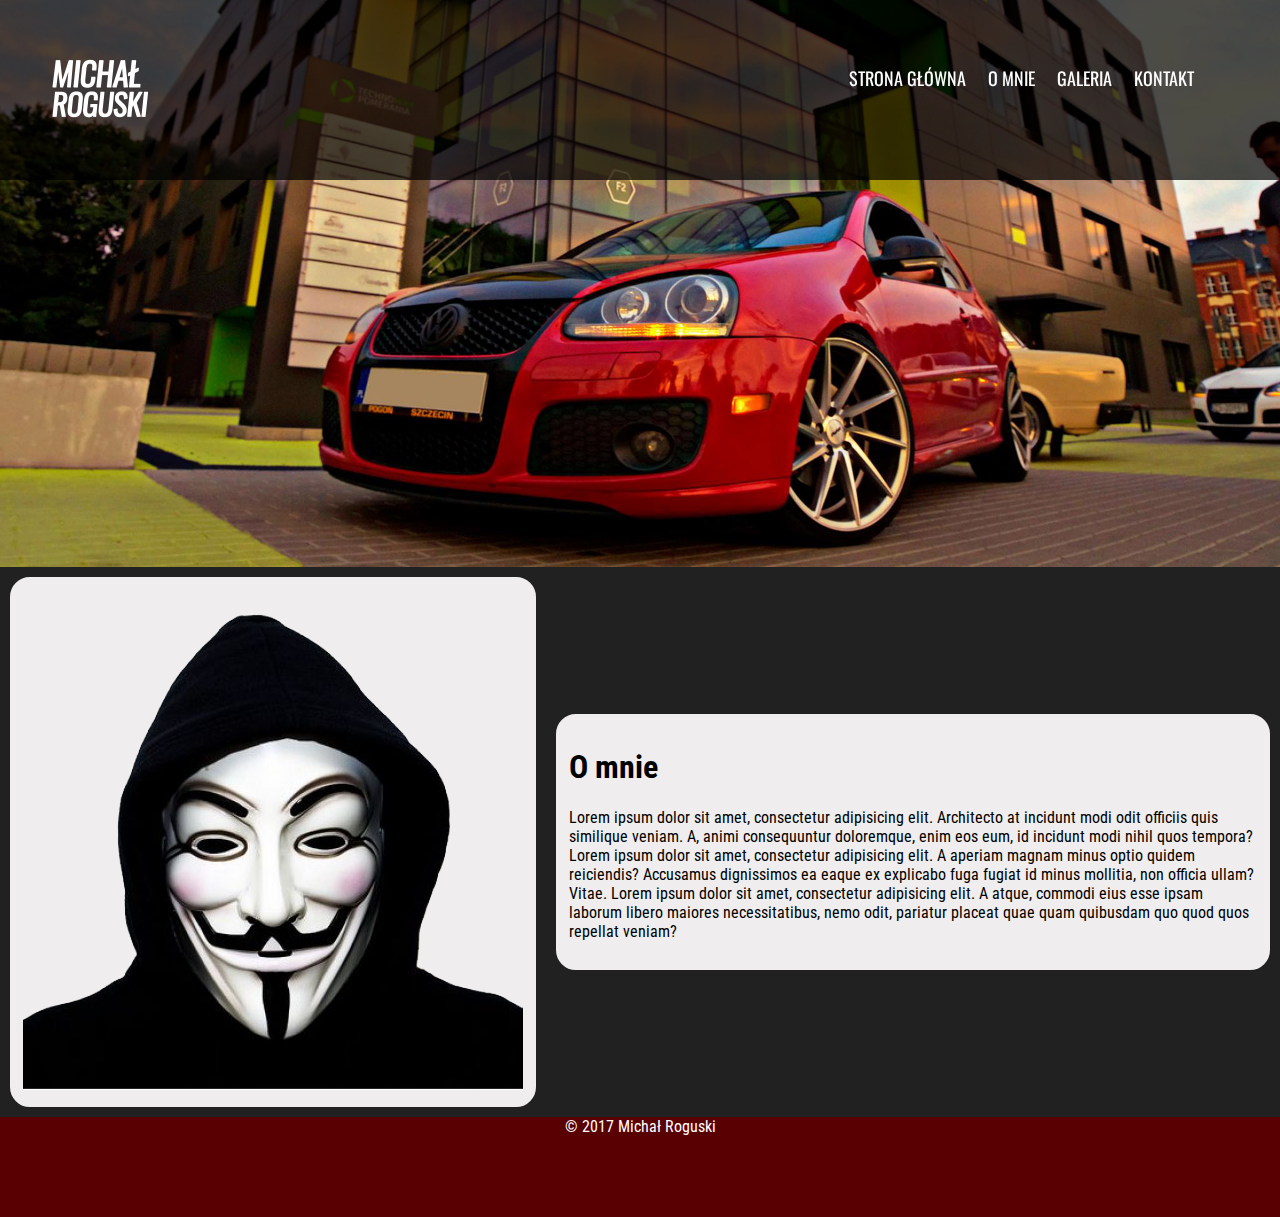
==== about_me.html @ 5966f70b "Added files about_me, gallery; Changes in style.css" ====
<!DOCTYPE html>
<html lang="pl">
<head>
    <meta charset="UTF-8">
    <title>Michał Roguski | strona projektowa</title>

    <link rel="stylesheet" href="css/style.css">
    <link href="https://fonts.googleapis.com/css?family=Oswald|Roboto+Condensed" rel="stylesheet">
</head>
<body>

    <header>
        <img src="images/logo.png">
        <nav>
            <ul>
                <li><a href="index.html">Strona główna</a></li>
                <li><a href="about_me.html">O mnie</a></li>
                <li><a href="gallery.html">Galeria</a></li>
                <li><a href="contact.html">Kontakt</a></li>
            </ul>
        </nav>
    </header>
    <div class="zajawka">
        <img src="images/header.jpg">
    </div>
    <div class="about_me">
            <div class="about_me_photo">
                <img src="images/anonymous.png" alt="moja foteczka">
            </div>
            <div class="about_me_description">
                <h1>O mnie</h1>
                <p>Lorem ipsum dolor sit amet, consectetur adipisicing elit. Architecto at incidunt modi odit officiis quis similique veniam. A, animi consequuntur doloremque, enim eos eum, id incidunt modi nihil quos tempora? Lorem ipsum dolor sit amet, consectetur adipisicing elit. A aperiam magnam minus optio quidem reiciendis? Accusamus dignissimos ea eaque ex explicabo fuga fugiat id minus mollitia, non officia ullam? Vitae. Lorem ipsum dolor sit amet, consectetur adipisicing elit. A atque, commodi eius esse ipsam laborum libero maiores necessitatibus, nemo odit, pariatur placeat quae quam quibusdam quo quod quos repellat veniam?</p>
            </div>
    </div>
    <footer>
        &copy; 2017 Michał Roguski
    </footer>

</body>
</html>
---- css/style.css ----
html, body
{
    margin: 0;
    height: 100%;
    font-family: 'Roboto Condensed', sans-serif;
}

a:hover
{
    text-decoration: none;
}

input
{
    display: block;
    margin-bottom: 10px;
}

input[type=radio]
{
    display: inline;
    margin-bottom: 5px;
}

/*input:required + label::after
{
    content: '*';
}*/

.required::after
{
    content: '*';
}

textarea:placeholder-shown
{
    /*padding-left: 50px;*/
}

textarea
{
    display:block;
    margin-bottom: 10px;
}

select
{
    margin-bottom: 10px;
}

header
{
    width: 100%;
    height: 180px;
    background-color: rgba(0, 0, 0, 0.7);
    position: fixed;
}
    header nav
    {
        margin: 40px 50px 40px 0;
        float: right;
        height: 100px;
        font-family: 'Oswald', sans-serif;
    }
    header img
    {
        margin: 40px 0 40px 50px;
        float: left;
        width: auto;
        height: 100px;
    }
    header nav ul, ul li
    {
        display: block;
        list-style: none;
        margin: 0;
        padding: 25px 18px 0 0;
    }

    header nav ul li
    {
        display: inline;
        white-space: nowrap;
    }
    header nav ul li:hover
    {
        text-decoration: none;
    }
    header nav ul li a
    {
        display: inline-block;
        text-decoration: none;
        color: #FFF;
        font-size: 18px;
        text-transform: uppercase;
        text-align: center;
    }
    header nav ul li a:hover
    {
        text-decoration: none;
        font-weight: 800;
    }
    header nav ul li a::after
    {
        display:block;
        content:attr(title);
        font-weight:bold;
        height:1px;
        color:transparent;
        overflow:hidden;
        visibility:hidden;
    }

.zajawka
{
    display: flex;
}

.zajawka img
{
    /*margin-top: 180px;*/
    width: 100%;
    height: 100%;
}

.tresc
{
    display: flex;
    align-items: stretch;
}

.about_me
{
    display: flex;
    align-items: center;
    background-color: #212121;
}

    .about_me_photo
    {
        flex: 1;
        padding: 10px;
        border-radius: 20px;
        border-color: #EFEDED;
        border-style: solid;
        margin: 10px;
        background-color: #EFEDED;
    }

    .about_me_description
    {
        flex: 3;
        padding: 10px;
        border-radius: 20px;
        border-color: #EFEDED;
        border-style: solid;
        margin: 10px;
        background-color: #EFEDED;
    }

.gallery
{
    display: flex;
    background-color: #212121;
}

    .gallery_tresc
    {
        flex: 1;
        padding: 10px;
        border-radius: 20px;
        border-color: #EFEDED;
        border-style: solid;
        margin: 10px;
        background-color: #EFEDED;
    }

    .gallery img
    {
        max-height: 150px;
        max-width: 200px;
    }

main
{
    flex: 2;
    background-color: #212121;
    /*margin-top: 180px;*/
}

    main article
    {
        padding: 10px;
        border-radius: 20px;
        border-color: #EFEDED;
        border-style: solid;
        margin: 10px;
        background-color: #EFEDED;
    }

aside
{
    flex: 1;
    background-color: #212121;
}
    aside article
    {
        padding: 10px;
        border-radius: 10px;
        border-color: #efeded;
        border-style: solid;
        margin: 10px;
        background-color: #EFEDED;
    }

footer
{
    text-align: center;
    color: #fff;
    width: 100%;
    height: 100px;
    background-color: #580002;
    margin: 0 auto;
    clear: both;
    bottom: 0;
}
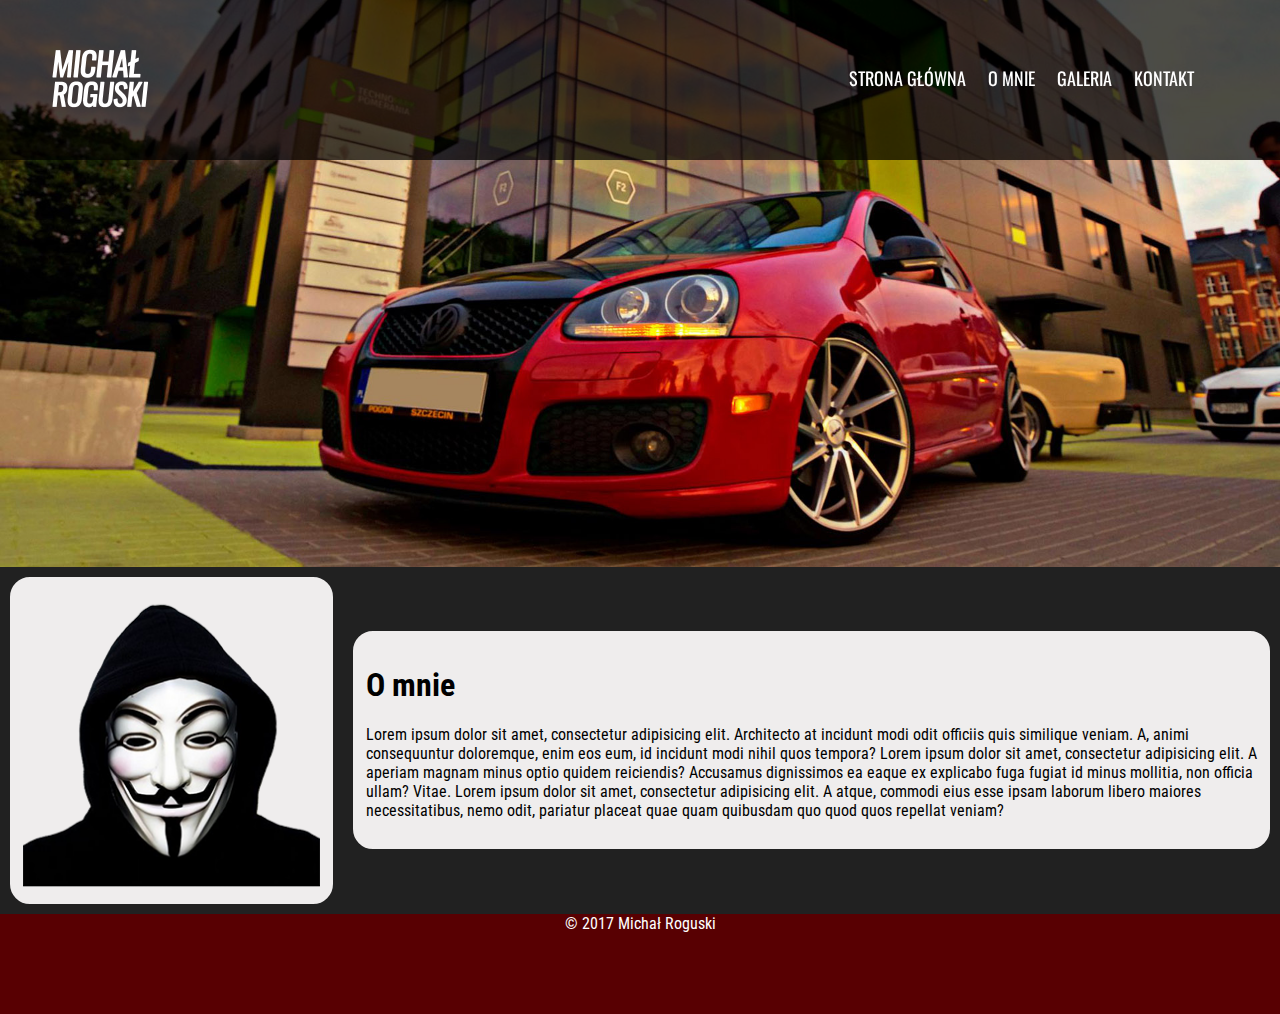
==== commit edc1722b: "fixed: indentations and names of classes" ====
--- a/about_me.html
+++ b/about_me.html
@@ -1,40 +1,40 @@
 <!DOCTYPE html>
 <html lang="pl">
-<head>
-    <meta charset="UTF-8">
-    <title>Michał Roguski | strona projektowa</title>
+    <head>
+        <meta charset="UTF-8">
+        <title>O mnie | Michał Roguski | strona projektowa</title>
 
-    <link rel="stylesheet" href="css/style.css">
-    <link href="https://fonts.googleapis.com/css?family=Oswald|Roboto+Condensed" rel="stylesheet">
-</head>
-<body>
+        <link rel="stylesheet" href="css/style.css">
+        <link href="https://fonts.googleapis.com/css?family=Oswald|Roboto+Condensed" rel="stylesheet">
+    </head>
+    <body>
 
-    <header>
-        <img src="images/logo.png">
-        <nav>
-            <ul>
-                <li><a href="index.html">Strona główna</a></li>
-                <li><a href="about_me.html">O mnie</a></li>
-                <li><a href="gallery.html">Galeria</a></li>
-                <li><a href="contact.html">Kontakt</a></li>
-            </ul>
-        </nav>
-    </header>
-    <div class="zajawka">
-        <img src="images/header.jpg">
-    </div>
-    <div class="about_me">
-            <div class="about_me_photo">
-                <img src="images/anonymous.png" alt="moja foteczka">
-            </div>
-            <div class="about_me_description">
-                <h1>O mnie</h1>
-                <p>Lorem ipsum dolor sit amet, consectetur adipisicing elit. Architecto at incidunt modi odit officiis quis similique veniam. A, animi consequuntur doloremque, enim eos eum, id incidunt modi nihil quos tempora? Lorem ipsum dolor sit amet, consectetur adipisicing elit. A aperiam magnam minus optio quidem reiciendis? Accusamus dignissimos ea eaque ex explicabo fuga fugiat id minus mollitia, non officia ullam? Vitae. Lorem ipsum dolor sit amet, consectetur adipisicing elit. A atque, commodi eius esse ipsam laborum libero maiores necessitatibus, nemo odit, pariatur placeat quae quam quibusdam quo quod quos repellat veniam?</p>
-            </div>
-    </div>
-    <footer>
-        &copy; 2017 Michał Roguski
-    </footer>
+        <header>
+            <img src="images/logo.png">
+            <nav>
+                <ul>
+                    <li><a href="index.html">Strona główna</a></li>
+                    <li><a href="about_me.html">O mnie</a></li>
+                    <li><a href="gallery.html">Galeria</a></li>
+                    <li><a href="contact.html">Kontakt</a></li>
+                </ul>
+            </nav>
+        </header>
+        <div class="slider">
+            <img src="images/header.jpg">
+        </div>
+        <div class="about_me">
+                <div class="about_me_photo">
+                    <img src="images/anonymous.png" alt="moja foteczka">
+                </div>
+                <div class="about_me_description">
+                    <h1>O mnie</h1>
+                    <p>Lorem ipsum dolor sit amet, consectetur adipisicing elit. Architecto at incidunt modi odit officiis quis similique veniam. A, animi consequuntur doloremque, enim eos eum, id incidunt modi nihil quos tempora? Lorem ipsum dolor sit amet, consectetur adipisicing elit. A aperiam magnam minus optio quidem reiciendis? Accusamus dignissimos ea eaque ex explicabo fuga fugiat id minus mollitia, non officia ullam? Vitae. Lorem ipsum dolor sit amet, consectetur adipisicing elit. A atque, commodi eius esse ipsam laborum libero maiores necessitatibus, nemo odit, pariatur placeat quae quam quibusdam quo quod quos repellat veniam?</p>
+                </div>
+        </div>
+        <footer>
+            &copy; 2017 Michał Roguski
+        </footer>
 
-</body>
+    </body>
 </html>
--- a/css/style.css
+++ b/css/style.css
@@ -1,93 +1,46 @@
-html, body
-{
+html, body {
     margin: 0;
     height: 100%;
     font-family: 'Roboto Condensed', sans-serif;
 }
 
-a:hover
-{
+a:hover {
     text-decoration: none;
 }
 
-input
-{
-    display: block;
-    margin-bottom: 10px;
-}
-
-input[type=radio]
-{
-    display: inline;
-    margin-bottom: 5px;
-}
-
-/*input:required + label::after
-{
-    content: '*';
-}*/
-
-.required::after
-{
-    content: '*';
-}
-
-textarea:placeholder-shown
-{
-    /*padding-left: 50px;*/
-}
-
-textarea
-{
-    display:block;
-    margin-bottom: 10px;
-}
-
-select
-{
-    margin-bottom: 10px;
-}
-
-header
-{
+header {
     width: 100%;
-    height: 180px;
+    height: 160px;
     background-color: rgba(0, 0, 0, 0.7);
     position: fixed;
 }
-    header nav
-    {
-        margin: 40px 50px 40px 0;
+    header nav {
+        margin: 40px 50px 30px 0;
         float: right;
         height: 100px;
         font-family: 'Oswald', sans-serif;
     }
-    header img
-    {
-        margin: 40px 0 40px 50px;
+    header img {
+        margin: 30px 0 30px 50px;
         float: left;
         width: auto;
         height: 100px;
     }
-    header nav ul, ul li
-    {
+    header nav ul, ul li {
         display: block;
         list-style: none;
         margin: 0;
         padding: 25px 18px 0 0;
     }
 
-    header nav ul li
-    {
+    header nav ul li {
         display: inline;
         white-space: nowrap;
     }
-    header nav ul li:hover
-    {
+    header nav ul li:hover {
         text-decoration: none;
     }
-    header nav ul li a
-    {
+    header nav ul li a {
         display: inline-block;
         text-decoration: none;
         color: #FFF;
@@ -95,13 +48,11 @@
         text-transform: uppercase;
         text-align: center;
     }
-    header nav ul li a:hover
-    {
+    header nav ul li a:hover {
         text-decoration: none;
         font-weight: 800;
     }
-    header nav ul li a::after
-    {
+    header nav ul li a::after {
         display:block;
         content:attr(title);
         font-weight:bold;
@@ -111,33 +62,77 @@
         visibility:hidden;
     }
 
-.zajawka
-{
-    display: flex;
-}
-
-.zajawka img
-{
-    /*margin-top: 180px;*/
-    width: 100%;
-    height: 100%;
-}
-
-.tresc
-{
+.slider {
+    display: flex;
+}
+
+    .slider img {
+        /*margin-top: 180px;*/
+        width: 100%;
+        height: 100%;
+    }
+
+.container {
     display: flex;
     align-items: stretch;
 }
 
-.about_me
-{
+.contact {
+    display: flex;
+    justify-content:center;
+    align-items:center;
+    background: #212121;
+}
+
+    .contact-form {
+        padding: 10px;
+        border-radius: 20px;
+        border-color: #EFEDED;
+        border-style: solid;
+        margin: 10px;
+        background-color: #EFEDED;
+        width: 45%;
+    }
+
+    input {
+        display: block;
+        margin-bottom: 10px;
+    }
+
+    input[type=radio] {
+        display: inline;
+        margin-bottom: 5px;
+    }
+
+    /*input:required + label::after
+    {
+        content: '*';
+    }*/
+
+    .required::after {
+        content: '*';
+    }
+
+    textarea:placeholder-shown {
+        /*padding-left: 50px;*/
+    }
+
+    textarea {
+        display:block;
+        margin-bottom: 10px;
+    }
+
+    select {
+        margin-bottom: 10px;
+    }
+
+.about_me {
     display: flex;
     align-items: center;
     background-color: #212121;
 }
 
-    .about_me_photo
-    {
+    .about_me_photo {
         flex: 1;
         padding: 10px;
         border-radius: 20px;
@@ -145,10 +140,15 @@
         border-style: solid;
         margin: 10px;
         background-color: #EFEDED;
-    }
-
-    .about_me_description
-    {
+        text-align: center;
+    }
+
+        .about_me_photo img {
+            max-width: 100%;
+            max-height: 100%;
+        }
+
+    .about_me_description {
         flex: 3;
         padding: 10px;
         border-radius: 20px;
@@ -158,14 +158,12 @@
         background-color: #EFEDED;
     }
 
-.gallery
-{
-    display: flex;
-    background-color: #212121;
-}
-
-    .gallery_tresc
-    {
+.gallery {
+    display: flex;
+    background-color: #212121;
+}
+
+    .gallery_container {
         flex: 1;
         padding: 10px;
         border-radius: 20px;
@@ -175,36 +173,45 @@
         background-color: #EFEDED;
     }
 
-    .gallery img
-    {
+    .gallery_photo {
+        width: 24%;
+        float: left;
+        text-align: center;
+    }
+
+    .gallery_photo img {
         max-height: 150px;
         max-width: 200px;
-    }
-
-main
-{
+        box-sizing: border-box;
+        border: 0.5em solid #212121;
+        background: #3f3f3f;
+    }
+
+    .gallery_photo p {
+        font-style: italic;
+        text-align: center;
+    }
+
+main {
     flex: 2;
     background-color: #212121;
     /*margin-top: 180px;*/
 }
 
-    main article
-    {
-        padding: 10px;
-        border-radius: 20px;
-        border-color: #EFEDED;
-        border-style: solid;
-        margin: 10px;
-        background-color: #EFEDED;
-    }
-
-aside
-{
+    main article {
+        padding: 10px;
+        border-radius: 20px;
+        border-color: #EFEDED;
+        border-style: solid;
+        margin: 10px;
+        background-color: #EFEDED;
+    }
+
+aside {
     flex: 1;
     background-color: #212121;
 }
-    aside article
-    {
+    aside article {
         padding: 10px;
         border-radius: 10px;
         border-color: #efeded;
@@ -213,8 +220,7 @@
         background-color: #EFEDED;
     }
 
-footer
-{
+footer {
     text-align: center;
     color: #fff;
     width: 100%;
@@ -223,4 +229,22 @@
     margin: 0 auto;
     clear: both;
     bottom: 0;
-}+}
+
+@media screen and (max-width: 900px) {
+    header {
+        height: 100px;
+    }
+    header nav {
+        margin: 10px 50px 5px 0;
+        float: right;
+        height: 100px;
+        font-family: 'Oswald', sans-serif;
+    }
+    header img {
+        margin: 0 0 5px 50px;
+        float: left;
+        width: auto;
+        height: 100px;
+    }
+}
